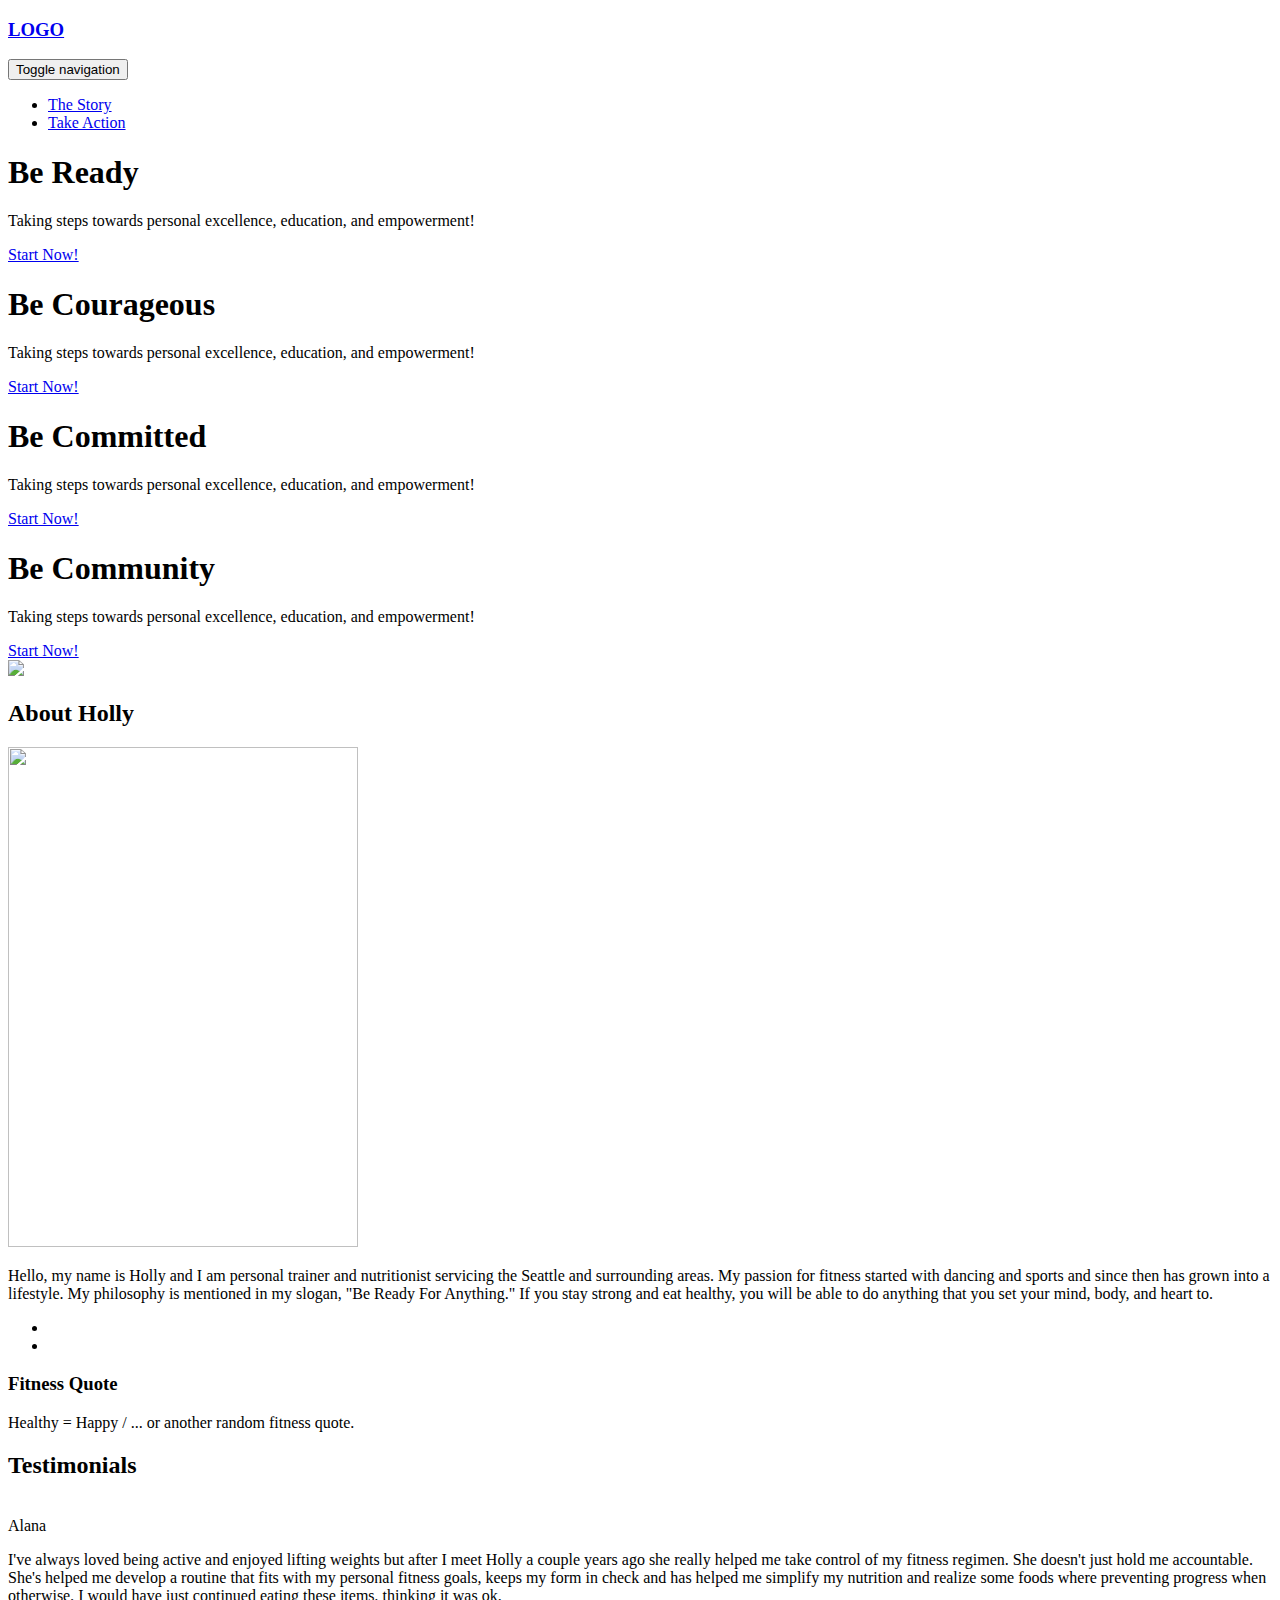
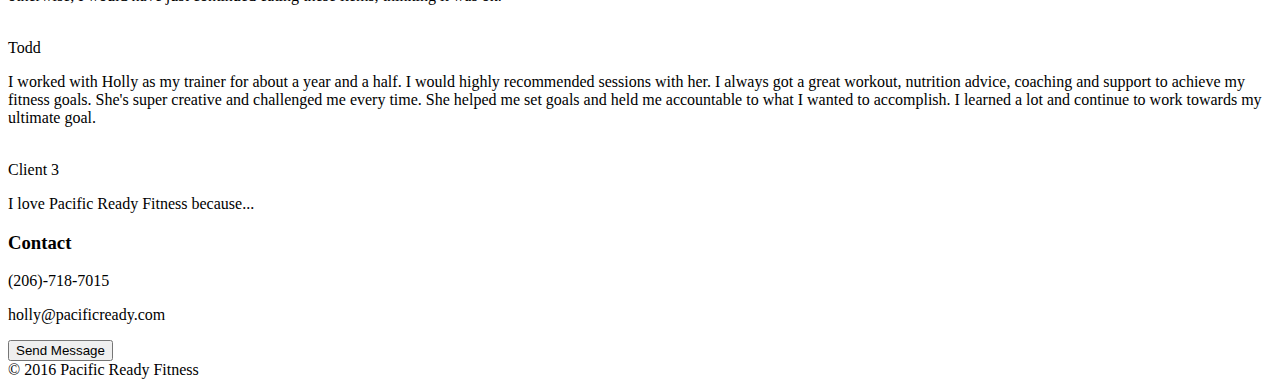
==== templates/index.html @ 7ddb17fe "index.html" ====
<!DOCTYPE html>
<html lang="en">
	<head>
		<meta charset="utf-8" />
		<title>Pacific Ready Fitness</title>
		<meta name="keywords" content="" />
		<meta name="description" content="" />
		<meta name="viewport" content="width=device-width; initial-scale=1.0; maximum-scale=1.0; user-scalable=no" />
		<link href="https://fonts.googleapis.com/css?family=Monda:400,700%7COpen+Sans:300,300i,400,400i,600,600i,700,700i,800,800i" rel="stylesheet">
		<link rel="stylesheet" href="/static/css/bootstrap.css" type="text/css" />
		<link rel="stylesheet" href="/static/css/reset.css" type="text/css" />
		<link rel="stylesheet" href="/static/css/style.css" type="text/css" />
		<link rel="stylesheet" media = "screen"  href="/static/css/responsive.css" />
		<link rel="stylesheet" href="/static/css/font-awesome.css" type="text/css" />
		<!--[if IE]>
		<script src="/static/js/html5.js"></script>
		<![endif]-->
	</head>
	<body class="index-page">
		<header id="header">
			<div class="container">
				<a href="index.html" class="logo">
					<h3>LOGO</h3>
				<!-- <img src="images/logo.png" alt=""> -->
				</a>
				<nav class="navbar">
					<div class="navbar-header">
						<button type="button" class="navbar-toggle collapsed" data-toggle="collapse" data-target="#navbar" aria-expanded="false" aria-controls="navbar">
						<span class="sr-only">Toggle navigation</span>
						<span class="icon-bar"></span>
						<span class="icon-bar"></span>
						<span class="icon-bar"></span>
						</button>
					</div>
					<div id="navbar" class="navbar-collapse collapse">
						<ul class="nav navbar-nav">
							<li><a href="#about">The Story</a></li>
							<li><a href="/action">Take Action</a></li>
						</ul>
					</div>
				</nav>
			</div>
		</header>
		<!-- #header -->
		<div class="swiper-container">
			<div class="swiper-wrapper">
				<div class="swiper-slide">
					<div class="caption">
						<h1>Be Ready</h1>
						<p>Taking steps towards personal excellence, education, and empowerment!</p>
						<a href="/action" class="btn">Start Now!</a>
					</div>
				</div>
				<div class="swiper-slide">
					<div class="caption">
						<h1>Be Courageous</h1>
						<p>Taking steps towards personal excellence, education, and empowerment!</p>
						<a href="/action" class="btn">Start Now!</a>
					</div>
				</div>
				<div class="swiper-slide">
					<div class="caption">
						<h1>Be Committed</h1>
						<p>Taking steps towards personal excellence, education, and empowerment!</p>
						<a href="/action" class="btn">Start Now!</a>
					</div>
				</div>
                                <div class="swiper-slide">
                                        <div class="caption">
                                                <h1>Be Community</h1>
                                                <p>Taking steps towards personal excellence, education, and empowerment!</p>
                                                <a href="/action" class="btn">Start Now!</a>
                                        </div>
                                </div>

			</div>
			<!-- Add Pagination -->
			<div class="swiper-pagination"></div>
		</div>
		<!-- .swiper-container -->
		<div class="happy container">
			<img src="https://static.thumbtack.com/media/widgets/featured-pro.png"></img>
		</div>
		<!-- .happy -->
		<section id="about-us">
			<div class="container">
				<h2>About Holly</h2>
				<div class="col-md-4">
					<div class="person">
					</div>
				</div>
				<div class="col-md-4">
					<div class="person">
						<img src="//static1.squarespace.com/static/55ba498fe4b01221ab10ed98/t/57d6d9dad482e95027016428/1473698540246/?format=750w" alt="" height="500" width="350">
					<p>Hello, my name is Holly and I am  personal trainer and nutritionist servicing the Seattle and surrounding areas.  My passion for fitness started with dancing and sports and since then has grown into a lifestyle.  My philosophy is mentioned in my slogan, "Be Ready For Anything."  If you stay strong and eat healthy, you will be able to do anything that you set your mind, body, and heart to.</p>
						<ul class="social">
							<li><a href="//www.facebook.com/pacificreadyfitness/" class="fb"></a></li>
							<li><a href="//www.instagram.com/pacific_ready_fitness/" class="ins"></a></li>
						</ul>
					</div>
				</div>
			</div>
		</section>
		<!-- #about-us -->
		<section class="tour">
			<div class="container">
				<div class="tour-article">
					<h3>Fitness Quote</h3>
					<p>Healthy = Happy / ... or another random fitness quote. </p>
				</div>
			</div>
		</section>
		<!-- .tour -->
		<section id="testimonials">
			<div class="container">
				<h2>Testimonials</h2>
				<div class="row">
					<div class="col-md-4">
						<div class="person">
							<div class="avatar">
								<img src="//placehold.it/120x120" alt="">
							</div>
							<div class="name">Alana</div>
							<p> I've always loved being active and enjoyed lifting weights but after I meet Holly a couple years ago she really helped me take control of my fitness regimen. She doesn't just hold me accountable. She's helped me develop a routine that fits with my personal fitness goals, keeps my form in check and has helped me simplify my nutrition and realize some foods where preventing progress when otherwise, I would have just continued eating these items, thinking it was ok.</p>
						</div>
					</div>
					<div class="col-md-4">
						<div class="person">
							<div class="avatar">
								<img src="//placehold.it/120x120" alt="">
							</div>
							<div class="name">Todd</div>
							<p> I worked with Holly as my trainer for about a year and a half. I would highly recommended sessions with her. I always got a great workout, nutrition advice, coaching and support to achieve my fitness goals. She's super creative and challenged me every time. She helped me set goals and held me accountable to what I wanted to accomplish. I learned a lot and continue to work towards my ultimate goal.</p>
						</div>
					</div>
					<div class="col-md-4">
						<div class="person">
							<div class="avatar">
								<img src="//placehold.it/120x120" alt="">
							</div>
							<div class="name">Client 3</div>
							<p>I love Pacific Ready Fitness because...</p>
						</div>
					</div>
				</div>
			</div>
		</section>
		<!-- #testimonials -->
		<section id="contact">
			<div class="container">
				<div class="contact-form">
					<h3>Contact</h3>
					<div class="input-block phone-form">
						<p>(206)-718-7015</p>
					</div>
					<div class="input-block message-form">
						<p>holly@pacificready.com</p>
					</div>
					<input type="submit" value="Send Message">
				</div>
			</div>
		</section>
		<!-- #contact -->
		<footer id="footer">
			<div class="copyright"> &copy; 2016 Pacific Ready Fitness </div>
		</footer>
		<!-- #footer -->
		<script src="/static/js/lib/jquery-3.1.0.min.js"></script>
		<script src="/static/js/lib/bootstrap.min.js"></script>
		<script src="/static/js/lib/swiper.min.js"></script>
		<script src="/static/js/script.js"></script>
	</body>
</html>
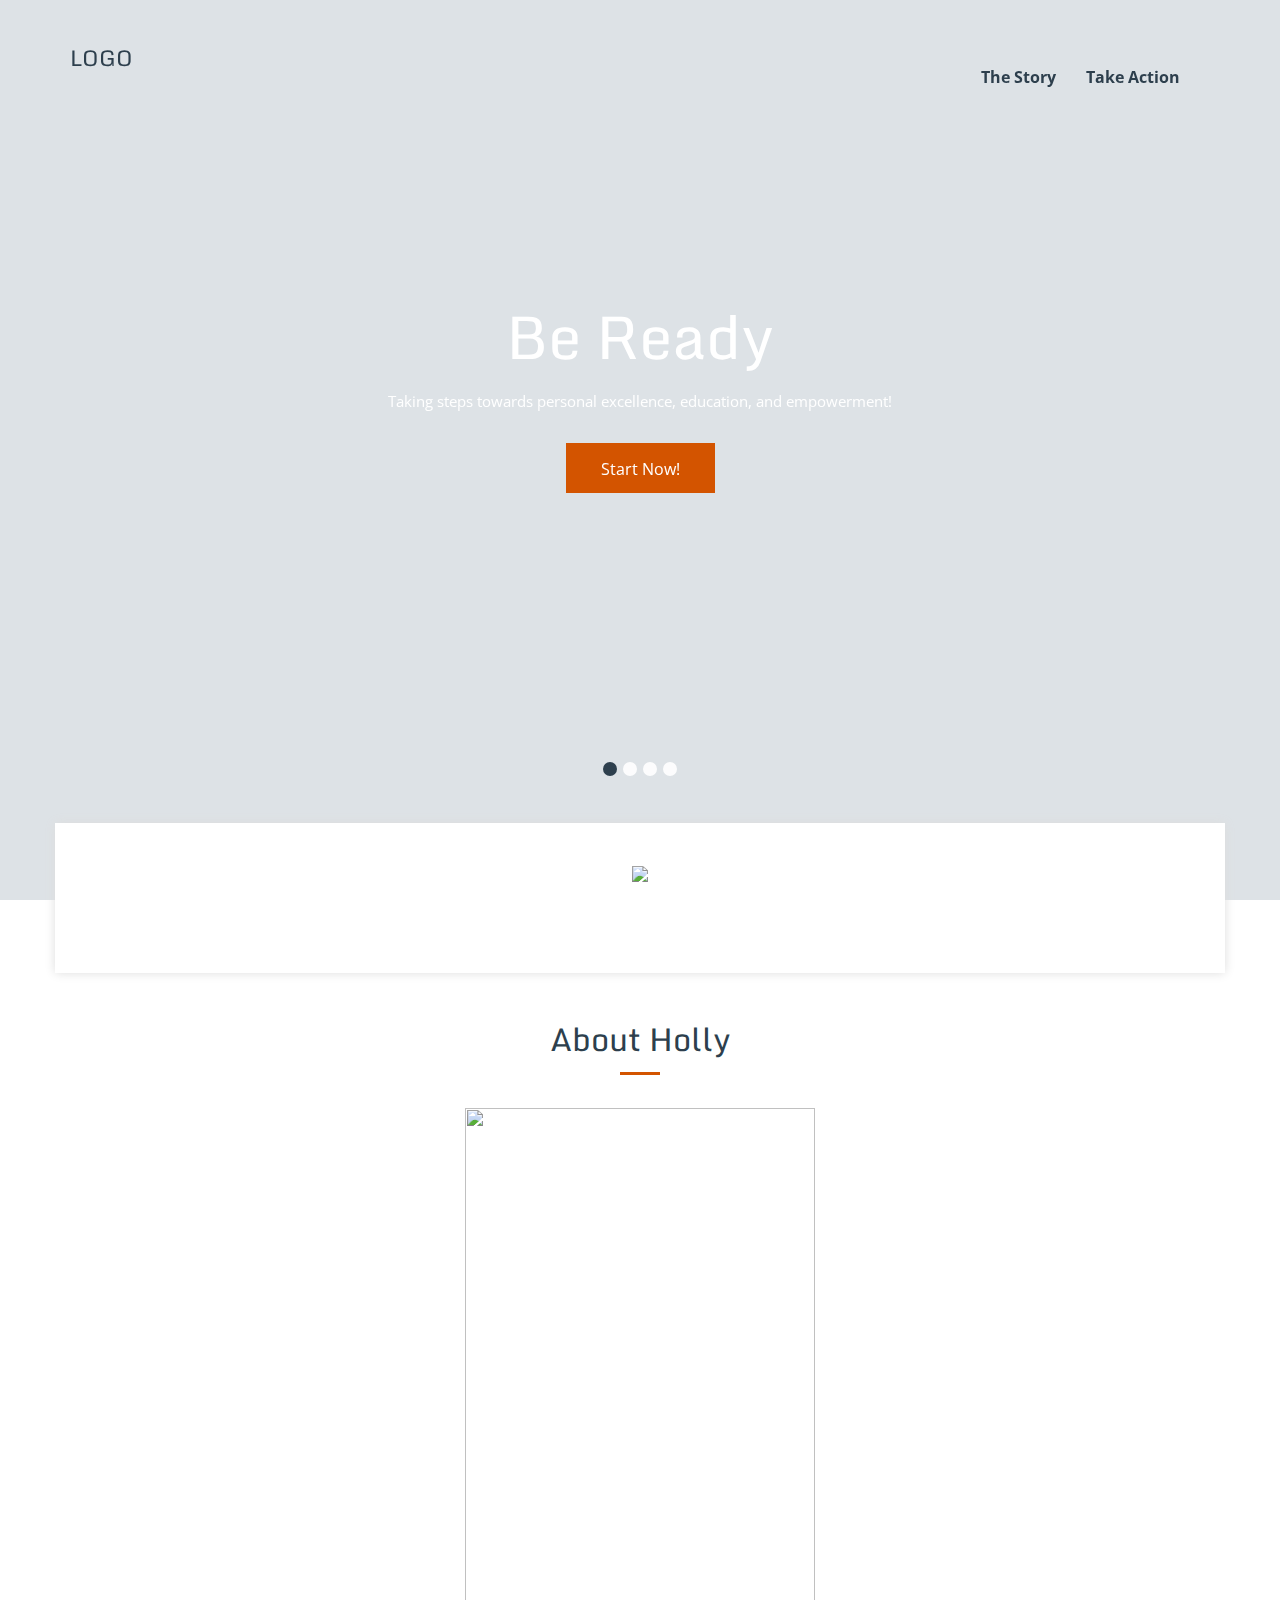
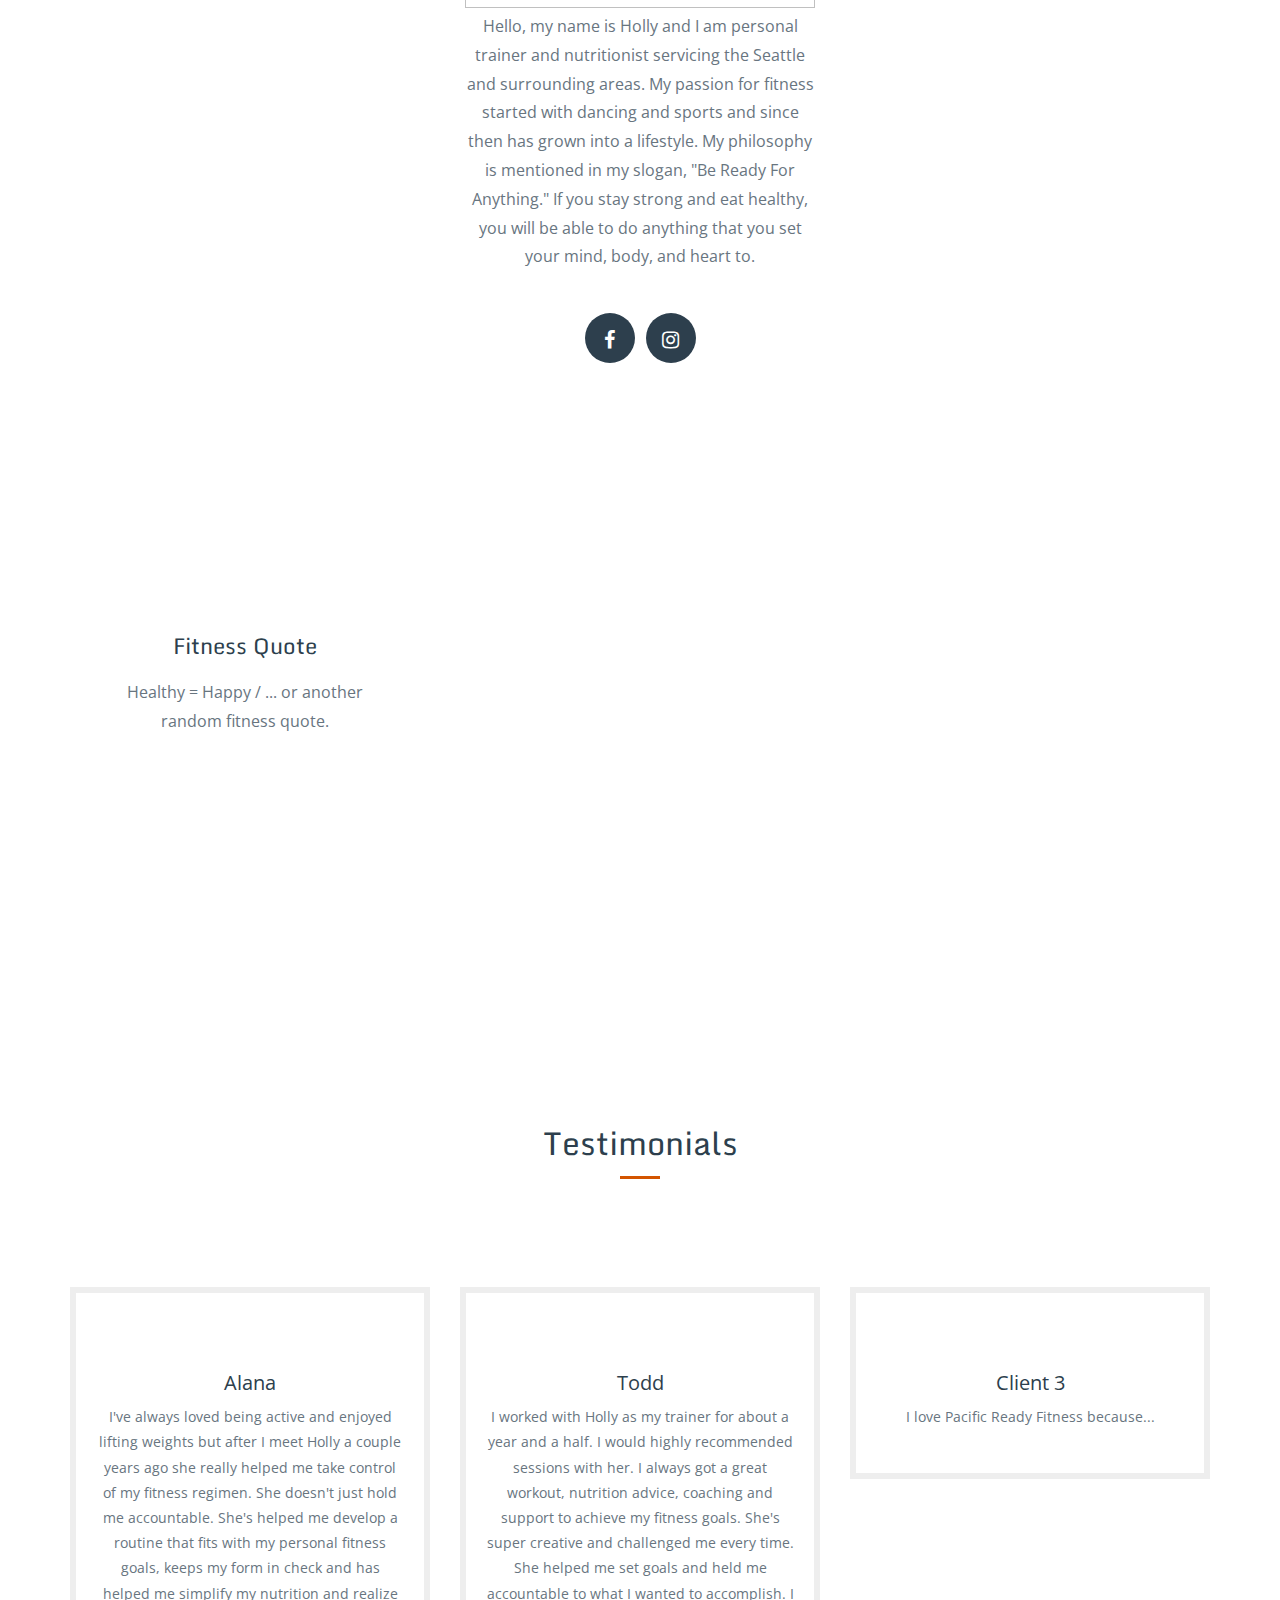
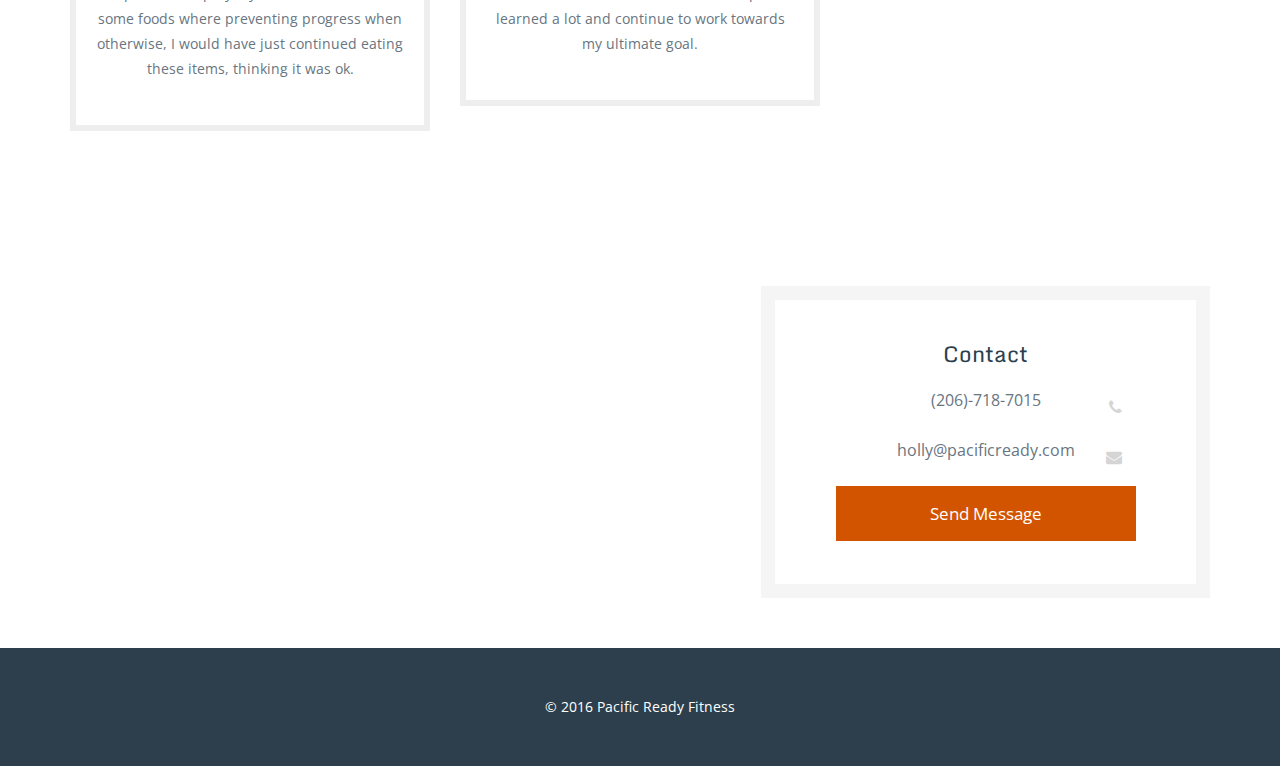
==== commit a14b2073: "Size of text changed." ====
--- a/templates/index.html
+++ b/templates/index.html
@@ -34,7 +34,7 @@
 					</div>
 					<div id="navbar" class="navbar-collapse collapse">
 						<ul class="nav navbar-nav">
-							<li><a href="#about">The Story</a></li>
+							<li><a href="/about">The Story</a></li>
 							<li><a href="/action">Take Action</a></li>
 						</ul>
 					</div>
--- a/static/css/style.css
+++ b/static/css/style.css
@@ -0,0 +1,631 @@
+/* Header
+-----------------------------------------------------------------------------*/
+#header{
+    width: 100%;
+    height: 500px;
+    z-index: 999;
+	position:relative;
+	padding-top:57px;
+}
+.index-page #header{
+	position: absolute;
+    left: 0;
+	top:0;
+	height: 200px;
+}
+.logo{
+    width: 140px;
+    float: left;
+	position:relative;
+	z-index:999;
+	top: -10px;
+}
+.logo img{
+	max-width:100%;
+}
+/* Nav menu */
+.nav > li > a {
+    position: relative;
+    display: block;
+    padding: 10px 15px;
+	color: #2d3f4d;
+    font-size: 16px;
+    transition: all ease-out 0.5s;
+    font-weight: 700;
+}
+.nav > li > a:hover, .nav > li > a:focus {
+    text-decoration: none;
+    background-color: #2d3f4d;
+	color:#fff;
+}
+.nav .open > a, .nav .open > a:hover, .nav .open > a:focus {
+    background-color: #2d3f4d;
+	color:#fff;
+	border:0;
+}
+.navbar {
+    background-color: transparent;
+    border:0;
+}
+.navbar .navbar-toggle .icon-bar {
+    background-color: #2d3f4d;
+}
+.navbar-toggle .icon-bar {
+    width: 24px;
+    height: 3px;
+}
+.navbar .navbar-toggle:hover, .navbar .navbar-toggle:focus {
+    background: #fff;
+}
+.navbar-collapse.in > li > a {
+    color: #fff;
+}
+.navbar-toggle {
+    margin-top: -5px;
+}
+.dropdown-menu > li > a {
+    padding: 3px 20px;
+    color: #fff;
+    font-size: 14px;
+}
+.dropdown-menu {
+    padding: 24px 0;
+    background-color: #2d3f4d;
+    border: 0;
+    border-radius: 0;
+    -webkit-box-shadow: none;
+    box-shadow: none;
+}
+/* Slider text	 */
+.caption{
+	width: 600px;
+    position: absolute;
+    top: 34%;
+    left: 50%;
+    margin: 0 0 0 -300px;
+}
+.caption h1, .caption p{
+	/*color:#2d3f4d;*/
+  color: white;
+}
+.caption p{
+    font-size: 15px;
+    margin: 0 0 30px;
+    line-height: 1.6em;
+    /*color: #596d7d; */
+    color: white;
+}
+/* Content
+-----------------------------------------------------------------------------*/
+/* Gallery */
+#gallery{
+	margin:0 0 80px;
+}
+.gallery{
+	margin:0 0 20px;
+	padding:0;
+}
+.gallery .gallery-item{
+    padding: 0 7px 34px;
+}
+.gallery .gallery-item img{
+    width: 100%;
+    height: auto;
+	display:block;
+}
+.gallery .gallery-item a{
+    display: block;
+    width: 100%;
+    height: 100%;
+    position: relative;
+    overflow: hidden;
+}
+.gallery .gallery-item h4{
+	font: 15px/15px 'Open Sans';
+    color: #2d3f4d;
+    margin: 20px 0 0;
+    font-weight: 700;
+    text-transform: uppercase;
+	opacity:0.8;
+}
+.gallery .gallery-item a:hover{
+	text-decoration:none;
+}
+.gallery .gallery-item a:hover h4{
+	opacity:1;
+}
+.gallery .gallery-item a>div{
+	position:relative;
+}
+.gallery .gallery-item a>div:before{
+	opacity:0;
+	width:100%;
+	height:100%;
+	position:absolute;
+	top:0;
+	left:0;
+	background:#000;
+	content:'';
+	transition: all 0.5s ease-in;
+}
+.gallery .gallery-item a:hover>div:before{
+	opacity:0.5;
+}
+/* Testimonials block */
+#testimonials h2{
+	margin: 0 0 128px;
+}
+#testimonials .row .col-md-4{
+    background: #fff;
+}
+#testimonials .person{
+    border: 6px solid #eee;
+    padding: 51px 20px 44px;
+}
+#testimonials{
+	margin:0 0 80px;
+}
+.avatar{
+    width: 120px;
+    height: 120px;
+    margin: -120px auto 30px;
+    border-radius: 100px;
+    overflow: hidden;
+}
+.avatar img{
+	width: 100%;
+	height: auto;
+}
+div.name{
+    font-size: 20px;
+    text-decoration: none;
+    color: #2d3f4d;
+}
+#testimonials p{
+	margin: 12px 0 0;
+    font-size: 14px;
+    line-height: 1.8em;
+    color: #68757f;
+}
+/* Happy block */
+.happy{
+	background: #fff;
+    height: 150px;
+    box-shadow: 0 0 10px #ddd;
+    margin-top: -77px;
+    position: relative;
+    padding-top: 43px;
+    text-align: center;
+    z-index: 999;
+}
+.happy span{
+	font-size: 46px;
+    color: #2d3f4d;
+    font-weight: 300;
+    display: block;
+	position:relative;
+	margin: 0 0 6px;
+}
+.happy span:before{
+	font: normal normal normal 40px/1 FontAwesome;
+    margin: 0 0 0 8px;
+}
+.happy span.icon1:before{
+    content: "\f0c0";
+}
+.happy span.icon2:before{
+    content: "\f086";
+}
+.happy span.icon3:before{
+    content: "\f06e";
+}
+.happy span.icon4:before{
+    content: "\f005";
+}
+.happy p{
+	color: #2d3f4d;
+	font-size:16px;
+}
+/* About Us */
+#about-us{
+	padding: 50px 0 80px;
+	text-align:center;
+}
+#about-us h2{
+	margin: 0 0 53px;
+}
+.social{
+	margin: 42px 0 0;
+	padding:0;
+	text-align:center;
+}
+.social li{
+	display:inline-block;
+	margin: 0 4px;
+}
+.social li a{
+	display: block;
+    width: 50px;
+    height: 50px;
+    position: relative;
+    background: #2d3f4d;
+    color: #fff;
+    text-align: center;
+    border-radius: 100px;
+	border:2px solid transparent;
+	transition: all ease-out 0.5s;
+}
+.social li a:hover{
+	background: #fff;
+	border:2px solid #2d3f4d;
+	color: #2d3f4d;
+}
+.social li a:before{
+    position: absolute;
+    width: 100%;
+    height: 100%;
+    font: normal normal normal 20px/51px FontAwesome;
+    top: 0;
+    left: 0;
+}
+.social li a.fb:before{
+	content: "\f09a";
+}
+.social li a.gl:before{
+	content: "\f0d5";
+}
+.social li a.tw:before{
+	content: "\f099";
+}
+.social li a.ins:before{
+	content: "\f16d";
+}
+/* Action block */
+.tour{
+  background-image:url(https://static.pexels.com/photos/158607/cairn-fog-mystical-background-158607.jpeg);
+	/* background-image:url(http://placehold.it/1920x1080); */
+    background-position: center center;
+    height: 600px;
+    margin: 0 0 80px;
+    background-repeat: no-repeat;
+    background-size: cover;
+}
+.pic2{
+  background-image:url(https://static.pexels.com/photos/158607/cairn-fog-mystical-background-158607.jpeg);
+	/* background-image:url(http://placehold.it/1920x1080); */
+}
+.tour-article{
+    background: #fff;
+    width: 350px;
+    padding: 43px 27px;
+    margin: 145px 0 0 0;
+}
+.tour .btn {
+    color: #000;
+	background:transparent;
+    border: 2px solid #d35400;
+    line-height: 46px;
+    font-size: 15px;
+}
+.tour .btn:hover {
+	background:#d35400;
+	color:#fff;
+}
+.right{
+	float:right;
+}
+/* Blog index */
+#article{
+	margin:0 0 80px;
+}
+.article {
+    overflow: hidden;
+	margin-bottom: 43px;
+}
+.article a{
+	font-family: 'Monda', sans-serif;
+    font-size: 20px;
+    line-height: 1em;
+    color: #2d3f4d;
+    font-weight: 400;
+	display:block;
+	margin:0 0 10px;
+}
+.article a h4{
+	margin: 0 0 17px;
+}
+.article a:hover{
+	text-decoration:underline;
+}
+.article .img:before{
+	opacity:0;
+	width:100%;
+	height:100%;
+	position:absolute;
+	top:0;
+	left:0;
+	background:#000;
+	content:'';
+	transition: all 0.5s ease-in;
+}
+.article:hover .img:before{
+	opacity:0.5;
+}
+.article .img{
+	margin: 0 0 27px;
+    position: relative;
+    overflow: hidden;
+}
+.index-page .article .img{
+	height:auto;
+}
+.article .img img {
+    width: 100%;
+    height: auto;
+    display: block;
+}
+.time{
+	font-size:14px;
+    color: #797979;
+	margin: -26px 0 0;
+}
+.index-page .time{
+	text-align:center;
+}
+.time span{
+	position:relative;
+}
+.time span:before{
+    font: normal normal normal 14px/51px FontAwesome;
+    content: "\f017";
+    margin: 0 4px 0 0;
+}
+
+/* Contact block */
+#contact{
+	background-image:url(https://static.pexels.com/photos/158607/cairn-fog-mystical-background-158607.jpeg);
+	padding:50px 0;
+	overflow:hidden;
+}
+.contact-form{
+    background: #fff;
+    width: 449px;
+    padding: 43px 59px;
+    margin: 25px 0 0 0;
+    float: right;
+    border: 14px solid #f5f5f5;
+}
+.input-block{
+	position:relative;
+	margin:0 0 10px;
+}
+.input-block:before{
+    font: normal normal normal 16px/14px FontAwesome;
+    position: absolute;
+    top: 14px;
+    right: 15px;
+    color: #d5d5d5;
+}
+.input-block.name-form:before{
+    content: "\f007";
+}
+.input-block.phone-form:before{
+    content: "\f095";
+}
+.input-block.message-form:before{
+    content: "\f0e0";
+}
+/* Footer
+-----------------------------------------------------------------------------*/
+#footer{
+    padding: 50px 0;
+    text-align: center;
+    margin: 0 auto 0;
+    overflow: hidden;
+    background: #2d3f4d;
+}
+.copyright{
+	font-size:14px;
+	color:#fff;
+}
+/* Blog page
+-----------------------------------------------------------------------------*/
+#blog{
+	padding:50px 0;
+}
+.page-image{
+	position:absolute;
+	top:0;
+	left:0;
+	width:100%;
+	height:100%;
+    background-image:url(https://static1.squarespace.com/static/55ba498fe4b01221ab10ed98/t/55fed4fde4b0134b933eb730/1390597414555/tumblr_migjb4LxOB1rkz363o2_1280.jpg);
+    background-repeat: no-repeat;
+	background-position:center top;
+	background-attachment:fixed;
+	z-index: -1;
+}
+.categories-menu{
+	margin: -10px 0 50px 0;
+	padding:0;
+}
+.categories-menu li{
+    display: block;
+    border-bottom: 1px solid #e1e1e1;
+    padding: 12px 18px;
+}
+.categories-menu li a{
+	font-size: 15px;
+	transition: all ease 0.9s;
+	display:block;
+	padding:0 0 0 10px;
+	
+}
+.categories-menu li a:hover{
+	margin-left:15px;
+	text-decoration:none;
+}
+.page-navigation{
+	margin:0;
+	padding:0;
+	text-align:center;
+}
+.page-navigation li{
+	display:inline-block;
+	vertical-align:top;
+}
+.page-navigation a{
+	width: 35px;
+    height: 35px;
+    border: 1px solid #f5f5f5;
+    line-height: 35px;
+    display: block;
+    color: #999;
+    font-size: 14px;
+}
+.page-navigation a:hover, .page-navigation a.active{
+	background:#2d3f4d;
+	color:#fff;
+	text-decoration:none;
+}
+.image-post{
+	margin:0 0 50px;
+}
+.image-post img{
+	max-width:100%;
+}
+/* Swiper Slider */
+.swiper-container {
+    margin: 0 auto;
+    position: relative;
+    overflow: hidden;
+    z-index: 1;
+	background:#dde2e6;
+}
+.swiper-wrapper {
+  position: relative;
+  width: 100%;
+  height: 100%;
+  z-index: 1;
+  display: -webkit-box;
+  display: -moz-box;
+  display: -ms-flexbox;
+  display: -webkit-flex;
+  display: flex;
+  -webkit-transition-property: -webkit-transform;
+  -moz-transition-property: -moz-transform;
+  -o-transition-property: -o-transform;
+  -ms-transition-property: -ms-transform;
+  transition-property: transform;
+  -webkit-box-sizing: content-box;
+  -moz-box-sizing: content-box;
+  box-sizing: content-box;
+}
+.swiper-container-android .swiper-slide,
+.swiper-wrapper {
+  -webkit-transform: translate3d(0px, 0, 0);
+  -moz-transform: translate3d(0px, 0, 0);
+  -o-transform: translate(0px, 0px);
+  -ms-transform: translate3d(0px, 0, 0);
+  transform: translate3d(0px, 0, 0);
+}
+ .swiper-container {
+        width: 100%;
+        height: 100%;
+    }
+    .swiper-slide {
+        text-align: center;
+        font-size: 18px;
+        /* Center slide text vertically */
+        display: -webkit-box;
+        display: -ms-flexbox;
+        display: -webkit-flex;
+        display: flex;
+        -webkit-box-pack: center;
+        -ms-flex-pack: center;
+        -webkit-justify-content: center;
+        justify-content: center;
+        -webkit-box-align: center;
+        -ms-flex-align: center;
+        -webkit-align-items: center;
+        align-items: center;
+		/*background-image:url(http://placehold.it/1920x1080);*/
+    /*background-image:url(https://static.pexels.com/photos/46016/pexels-photo-46016.jpeg);*/
+    background-image:url(https://static.pexels.com/photos/1780/landscape-nature-clouds-cloudy.jpg);
+		background-size:cover;
+		background-repeat:no-repeat;
+    }
+	.swiper-slide {
+    -webkit-flex-shrink: 0;
+    -ms-flex: 0 0 auto;
+    flex-shrink: 0;
+    width: 100%;
+    height: 100%;
+    position: relative;
+}
+.swiper-slide img{
+	width:100%;
+	display:block;
+}
+/* Pagination Styles */
+.swiper-pagination {
+  position: absolute;
+  text-align: center;
+  -webkit-transition: 300ms;
+  -moz-transition: 300ms;
+  -o-transition: 300ms;
+  transition: 300ms;
+  -webkit-transform: translate3d(0, 0, 0);
+  -ms-transform: translate3d(0, 0, 0);
+  -o-transform: translate3d(0, 0, 0);
+  transform: translate3d(0, 0, 0);
+  z-index: 10;
+}
+.swiper-pagination.swiper-pagination-hidden {
+  opacity: 0;
+}
+/* Common Styles */
+.swiper-pagination-fraction,
+.swiper-pagination-custom,
+.swiper-container-horizontal > .swiper-pagination-bullets {
+  bottom: 120px;
+  left: 0;
+  width: 100%;
+}
+/* Bullets */
+.swiper-pagination-bullet {
+    width: 14px;
+    height: 14px;
+    display: inline-block;
+    border-radius: 100%;
+    background: #fff;
+    opacity: 0.9;
+    margin: 0 3px;
+}
+button.swiper-pagination-bullet {
+  border: none;
+  margin: 0;
+  padding: 0;
+  box-shadow: none;
+  -moz-appearance: none;
+  -ms-appearance: none;
+  -webkit-appearance: none;
+  appearance: none;
+}
+.swiper-pagination-clickable .swiper-pagination-bullet {
+  cursor: pointer;
+}
+.swiper-pagination-white .swiper-pagination-bullet {
+  background: #fff;
+}
+.swiper-pagination-bullet-active {
+  opacity: 1;
+  background: #2d3f4d;
+}
+.swiper-pagination-white .swiper-pagination-bullet-active {
+  background: #fff;
+}
+.swiper-pagination-black .swiper-pagination-bullet-active {
+  background: #000;
+}
+
--- a/static/css/responsive.css
+++ b/static/css/responsive.css
@@ -0,0 +1,91 @@
+@media (min-width: 768px){
+	.navbar-nav {
+		float: right;
+	}
+	.navbar-toggle {
+		display: none;
+	}
+}
+@media (max-width: 1000px){
+	#testimonials .row .col-md-4 {
+		margin-bottom:85px;
+	}
+	.happy {
+		height: auto;
+		margin-top: 0;
+	    box-shadow: none;
+	}
+	.nav > li > a {
+		padding: 8px 8px;
+	}
+	#testimonials {
+		margin: 0;
+	}
+}
+@media (max-width: 767px){
+	.nav.navbar-nav{
+		background-color: #2d3f4d;
+	    padding: 18px 0;
+	}	
+	.navbar .navbar-nav > li > a {
+		color: #fff;
+	}
+	#header {
+		position: relative;
+		height: auto;
+		top: 0;
+		left: 0;
+		margin: 0;
+		padding:26px 0 0;
+	}
+	.index-page #header{
+		position: relative;
+		margin: 26px 0 0 0;
+		height:auto;
+	}
+	.swiper-wrapper, .swiper-container{
+		height:350px;
+	}
+	.swiper-pagination-fraction, .swiper-pagination-custom, .swiper-container-horizontal > .swiper-pagination-bullets {
+		bottom: 12px;
+	}
+	.caption {
+		width: auto;
+		position: absolute;
+		top: 56px;
+		left: 0;
+		margin: 0;
+	}
+	.nav > li > a:hover, .nav > li > a:focus {
+		text-decoration: none;
+		background-color: #fff;
+		color: #2d3f4d;
+	}
+	.right {
+		float: none;
+	}
+	.tour-article {
+		width: auto;
+	}
+	.contact-form {
+		width: auto;
+		float: none;
+		padding:43px 20px;
+	}
+	.contact-form input[type="text"], .contact-form textarea,  .contact-form input[type="submit"]{
+		max-width: 100%;
+	}
+}
+@media (max-width: 600px){
+	.gallery .gallery-item {
+		width: auto;
+		float:none;
+	}	
+	h1 {
+		font-size: 40px;
+		margin: 0 0 18px;
+	}
+	.caption p {
+		font-size: 13px;
+	}
+}
